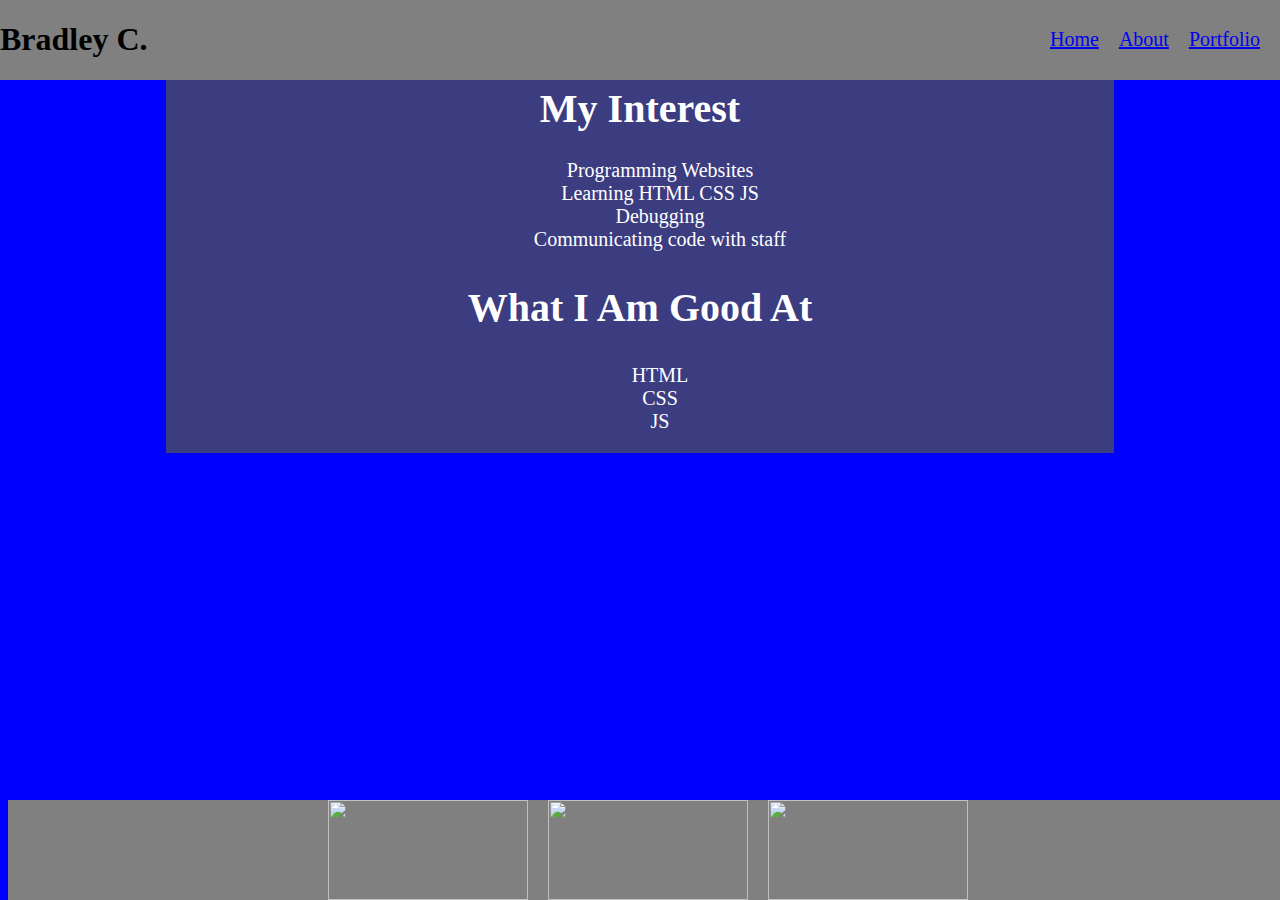
==== about.html @ 9c003508 "updates files" ====
<!DOCTYPE html>
<html lang="en">

<head>
  <meta charset="UTF-8">
  <meta name="viewport" content="width=device-width, initial-scale=1.0">
  <title>About Me</title>
  <link rel="stylesheet" href="style.css">
</head>

<body>
  <nav>
    <div id="logo">
      <h1>Bradley C.</h1>
    </div>
    <div id="links">
      <a href="./index.html">Home</a>
      <a href="./about.html">About</a>
      <a href="./portfolio.html">Portfolio</a>
    </div>
  </nav>
  <main>
    <section id="interest">
      <h1>My Interest</h1>
      <ul>
        <li>Programming Websites</li>
        <li>Learning HTML CSS JS</li>
        <li>Debugging</li>
        <li>Communicating code with staff</li>
      </ul>
    </section>

    <section id="skills">
      <h2>What I Am Good At</h2>
      <ul>
        <li>HTML</li>
        <li>CSS</li>
        <li>JS</li>
      </ul>
    </section>
    <div id="interestPhoto">
      <img src="https://media.tenor.com/YNSZgsldkAAAAAAe/larry-david-curb-your-enthusiasm.png" alt="">
    </div>
  </main>

  <footer>
    <img
      src="https://upload.wikimedia.org/wikipedia/commons/thumb/0/05/Facebook_Logo_%282019%29.png/480px-Facebook_Logo_%282019%29.png"
      alt="">

    <img
      src="https://upload.wikimedia.org/wikipedia/commons/thumb/c/ca/LinkedIn_logo_initials.png/480px-LinkedIn_logo_initials.png"
      alt="">

    <img
      src="https://upload.wikimedia.org/wikipedia/commons/thumb/6/6f/Logo_of_Twitter.svg/512px-Logo_of_Twitter.svg.png"
      alt="">
  </footer>
</body>

</html>
---- style.css ----
body {
  background-color: blue;
}

nav {
  position: fixed;
  top: 0;
  left: 0;
  width: 100vw;
  background-color: grey;
  display: flex;
  flex-direction: row;
  justify-content: space-between;
}

#links {
  list-style-type: none;
  font-size: 20px;
  display: flex;
  justify-content: space-between;
  align-items: center;
  gap: 20px;
  padding-right: 20px;
}

#home {
  display: flex;
  align-items: center;
  padding-top: 100px;
}

main {
  width: 75%;
  margin: auto;
  background-color: rgb(60, 60, 128);
}

h2 {
  color: white;
  font-size: 40px;
}

p {
  font-size: 20px;
  color: white;
}

h3 {
  font-size: 50px;
  color: white;
  text-align: center;
  padding-bottom: 200px;
}
/* About Us Page */

#interest {
  padding-top: 50px;
  color: white;
  font-size: 20px;
  text-align: center;
}

#interest ul {
  list-style-type: none;
}

#skills {
  font-size: 20px;
  color: white;
  text-align: center;
  list-style-type: none;
}

#skills ul {
  list-style-type: none;
}

#interestPhoto {
  display: flex;
  justify-content: center;
}

footer {
  position: fixed;
  bottom: 0;
  width: 100%;
  z-index: 100; /* ensures the footer stays above other content */
  display: flex;
  flex-direction: row;
  justify-content: center;
  gap: 20px;
  background-color: gray;
}

footer img {
  height: 100px;
  width: 200px;
}
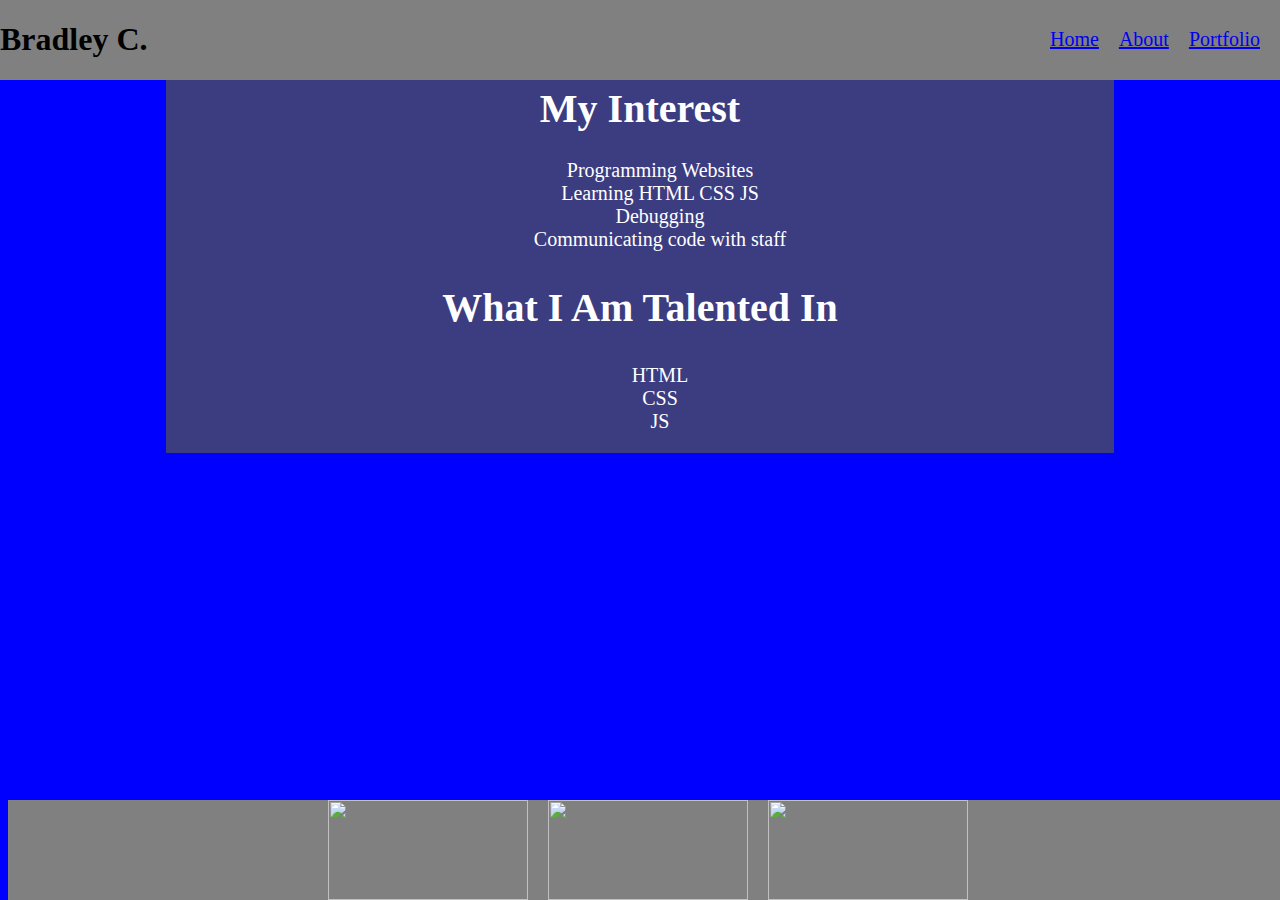
==== commit 65909ee9: "added a new sentence to h2 in section" ====
--- a/about.html
+++ b/about.html
@@ -31,7 +31,7 @@
     </section>
 
     <section id="skills">
-      <h2>What I Am Good At</h2>
+      <h2>What I Am Talented In</h2>
       <ul>
         <li>HTML</li>
         <li>CSS</li>
